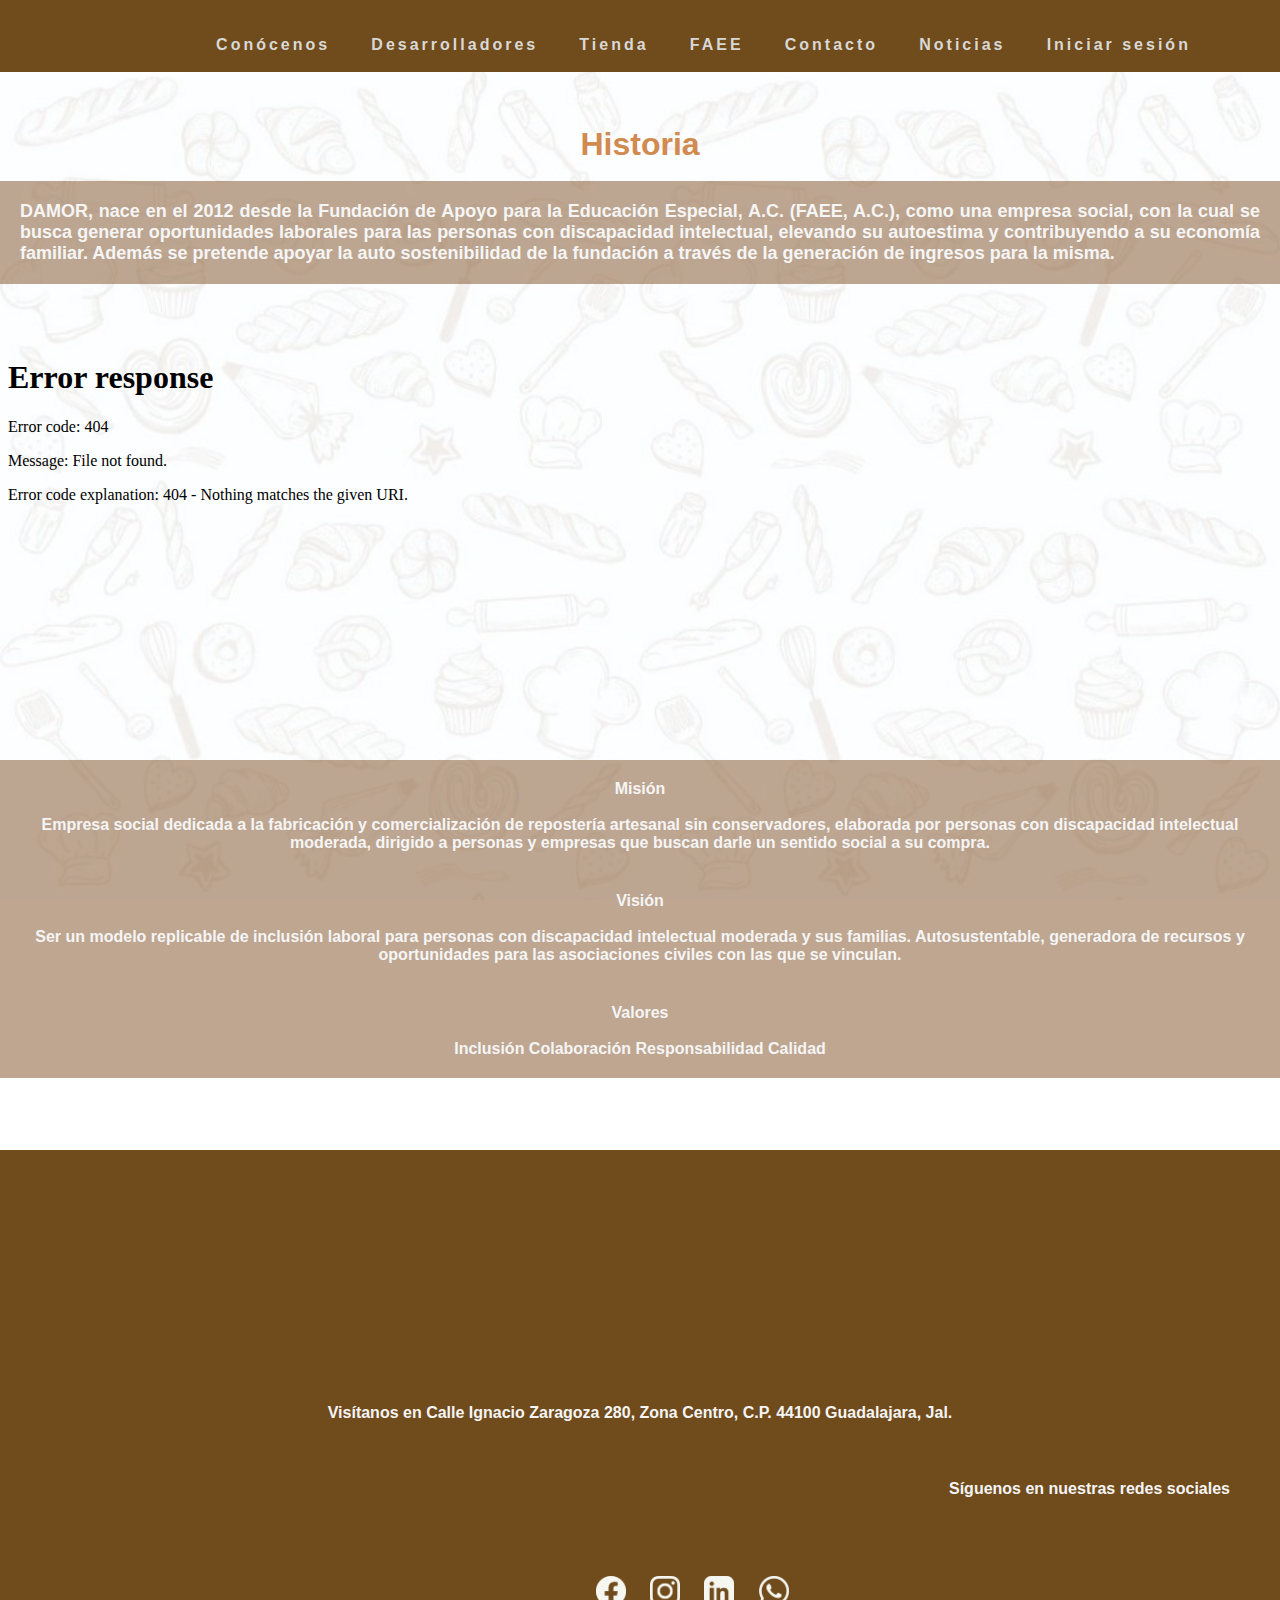
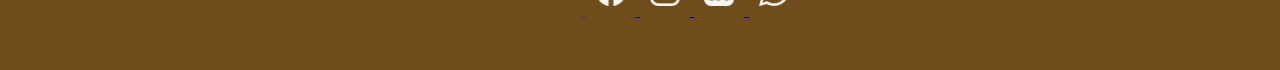
==== index.html @ 4a5dfe66 "Tienda Damor" ====
<!DOCTYPE html>
<html lang="en">

<head>
    <meta charset="UTF-8">
    <meta http-equiv="X-UA-Compatible" content="IE=edge">
    <meta name="viewport" content="width=device-width, initial-scale=1.0">
    <link rel="stylesheet" href="https://cdn.jsdelivr.net/npm/bootstrap@4.6.1/dist/css/bootstrap.min.css"
        integrity="sha384-zCbKRCUGaJDkqS1kPbPd7TveP5iyJE0EjAuZQTgFLD2ylzuqKfdKlfG/eSrtxUkn" crossorigin="anonymous">
    <link rel="stylesheet" href="https://use.fontawesome.com/releases/v5.6.3/css/all.css">

    <link rel="shortcut icon" href="../html/assets/DAMOR_sencillo.png"><!--icono barra-->
    
    <link rel="stylesheet" href="../css/navbar.css">
    <link rel="stylesheet" href="../css/logodamor.css">

    

    <title>Conocenos</title>

    <div id="navbar"></div><!--Navbar--> 
</head>

<body>

    <section id="inicio">
        <div class="container">
            <!-- About us DAMOR -->
            <div class="row">
                <div class="col-sm-1"></div>
                <!--white space left-->
                <div class="col-sm-9">
                    <br><br><br>
                    <H1  style="text-align: center; color:#D18A50; font-weight: bold; ">Historia</H1> <br>
                    <h3
                        style="text-align: justify; z-index: -2; color: whitesmoke; font-size: large; background-color:rgb(125, 78, 36,.50); padding: 20px;">
                        DAMOR, nace en el 2012 desde la Fundación de Apoyo
                        para la
                        Educación
                        Especial, A.C. (FAEE, A.C.), como una empresa social, con la cual se busca generar
                        oportunidades laborales para las personas con discapacidad intelectual, elevando su
                        autoestima y contribuyendo a su economía familiar. Además se pretende apoyar la
                        auto sostenibilidad de la fundación a través de la generación de ingresos para la
                        misma.
                    </h3> <br>
                </div>
            </div>
            <div class="row">
                <div class="col-sm-1"></div> <br> <br>
                <div class="col-sm-8"><iframe width="800" height="400" style="z-index: -2;" src="assets/video_Damor.mp4"
                        title="YouTube video player" frameborder="0"
                        allow="accelerometer; autoplay; clipboard-write; encrypted-media; gyroscope; picture-in-picture"
                        allowfullscreen></iframe>
                </div>

            </div>
        </div>

        <!--white space right-->
        <br>


        <div class="container">
            <div class="row" style="text-align: center; color: whitesmoke;">
                <div class="col-sm-4" style="background-color:rgb(125, 78, 36,.50); padding: 20px;">
                    <b>
                        <h4 style="text-align: center; ">Misión</h4><br>
                        <p style="text-align:center; ">Empresa social dedicada a la fabricación y comercialización de
                            repostería
                            artesanal
                            sin
                            conservadores, elaborada por personas con discapacidad intelectual moderada,
                            dirigido a personas y empresas que buscan darle un sentido social a su compra.
                        </p>
                    </b>
                </div>
                <div class="col-sm-1">

                </div>
                <div class="col-sm-4" style="background-color:rgb(125, 78, 36,.50); padding: 20px;">
                    <b>
                        <h4 style="text-align: center;">Visión</h4><br>
                        <p>Ser un modelo replicable de inclusión laboral para personas con discapacidad
                            intelectual moderada y sus familias. Autosustentable, generadora de recursos y
                            oportunidades para las asociaciones civiles con las que se vinculan.
                        </p>
                    </b>
                </div>


                <div class="col-sm-1">
                </div>

                <div class="col-sm-2" style="background-color:rgb(125, 78, 36,.50); padding: 20px;">
                    <b>
                        <h4 style="text-align: center;">Valores</h4><br>
                        <ul>
                            Inclusión
                            Colaboración
                            Responsabilidad
                            Calidad
                        </ul>
                    </b>
                </div>

            </div>

        </div>
        </div>
        </div>
    </section>
    <br><br><br>
    <div id="footer"></div>
    <script src="../js/footer.js"></script>
    <script src="../js/registro.js"></script>
    <script src="../js/navbar.js"></script>
    <script src="../js/navres.js"></script>
    <script src="https://cdn.jsdelivr.net/npm/jquery@3.5.1/dist/jquery.slim.min.js" integrity="sha384-DfXdz2htPH0lsSSs5nCTpuj/zy4C+OGpamoFVy38MVBnE+IbbVYUew+OrCXaRkfj" crossorigin="anonymous"></script>
    <script src="https://cdn.jsdelivr.net/npm/bootstrap@4.6.1/dist/js/bootstrap.bundle.min.js" integrity="sha384-fQybjgWLrvvRgtW6bFlB7jaZrFsaBXjsOMm/tB9LTS58ONXgqbR9W8oWht/amnpF" crossorigin="anonymous"></script>
    <script src="https://cdn.jsdelivr.net/npm/jquery@3.5.1/dist/jquery.slim.min.js"></script>
    <script src="https://cdn.jsdelivr.net/npm/popper.js@1.16.1/dist/umd/popper.min.js"></script>
    <script src="https://cdn.jsdelivr.net/npm/bootstrap@4.6.1/dist/js/bootstrap.bundle.min.js"></script>
  </body>
</html>
---- css/navbar.css ----
*{
  margin: 0px;
  padding: 0px;
  box-sizing: border-box;
}

nav{
  display: flex;
  justify-content: space-around;
  align-items: center;
  min-height: 8vh;
  background-color: #704b1c;
  padding: 5px;
}

.logo{
  color: #d8d9D6;
  text-transform: uppercase;
  letter-spacing: 5px;
  font-size: 30px;
  list-style: none;
}

.nav-links{
  display: flex;
  justify-content: space-around;
  width: 80%;
}

.nav-links li{
  list-style: none;
  font-size: 14px;
  color: #d8d9D6;
  cursor: pointer;
  margin-top: 17px;
}

.nav-links a{
  color: #d8d9D6;
  text-decoration: none;
  letter-spacing: 3px;
  font-weight: bold;
  font-size: 16px;
}

.burger{
  display: none;
  cursor: pointer;
}

.burger div{
  width: 25px;
  height: 3px;
  background-color: #d8d9D6;
  margin: 5px;
  transition: all 0.3s ease;
}

.carrito {
  height: 30px;
  align-items: center;
  margin-top: -8px;
}

/* @media screen and (max-width:1424px){
  .nav-links{
      display: flex;
      justify-content: space-around;

  }
  
} */


@media screen and (max-width:968px){
  body{
      overflow-x: hidden;
  }

  .nav-links{
      position: absolute;
      right: 0px;
      height: 92vh;
      top: 8vh;
      background-color: #704b1c;
      display: flex;
      flex-direction: column;
      align-items: center;
      width: 50%;
      transform: translatex(100%);
      transition: transform 0.5s ease-in;
  }



  .nav-links li{
      opacity: 0;
  }

  .burger{
      display: block;
  }

  
  /* .nav {
  z-index: 0 !important;
  } */

  
}

.nav-active{
  transform: translate(0%);
}

@keyframes navlinkfade{
  from{
      opacity: 0;
      transform: translateX(50px);
  }

  to{
      opacity: 1;
      transform: translateX(0px);

  }
}

.toggle .line1 {
  transform: rotate(-45deg) translate(-6px,6px);
}
.toggle .line2 {
  opacity: 0;
}
.toggle .line3 {
  transform: rotate(45deg) translate(-6px,-6px);
}
---- css/logodamor.css ----
/* #logodamor{
       position: relative;
      top: 20px; /* adjust the values ​​to move the image 
      left: 3px;
      width: 1px;
      height: 15px;
      margin: 1%;
      display: block;
      position:  fixed;
      z-index: 3;
    } */
  
    body {
      font-family: "Roboto", sans-serif;
      margin: 0;
      background: url(../html/assets/Store/fondos/WhatsApp\ Image\ 2022-02-25\ at\ 10.00.56.jpeg);
      background-size: cover;
      background-attachment: fixed;
  }
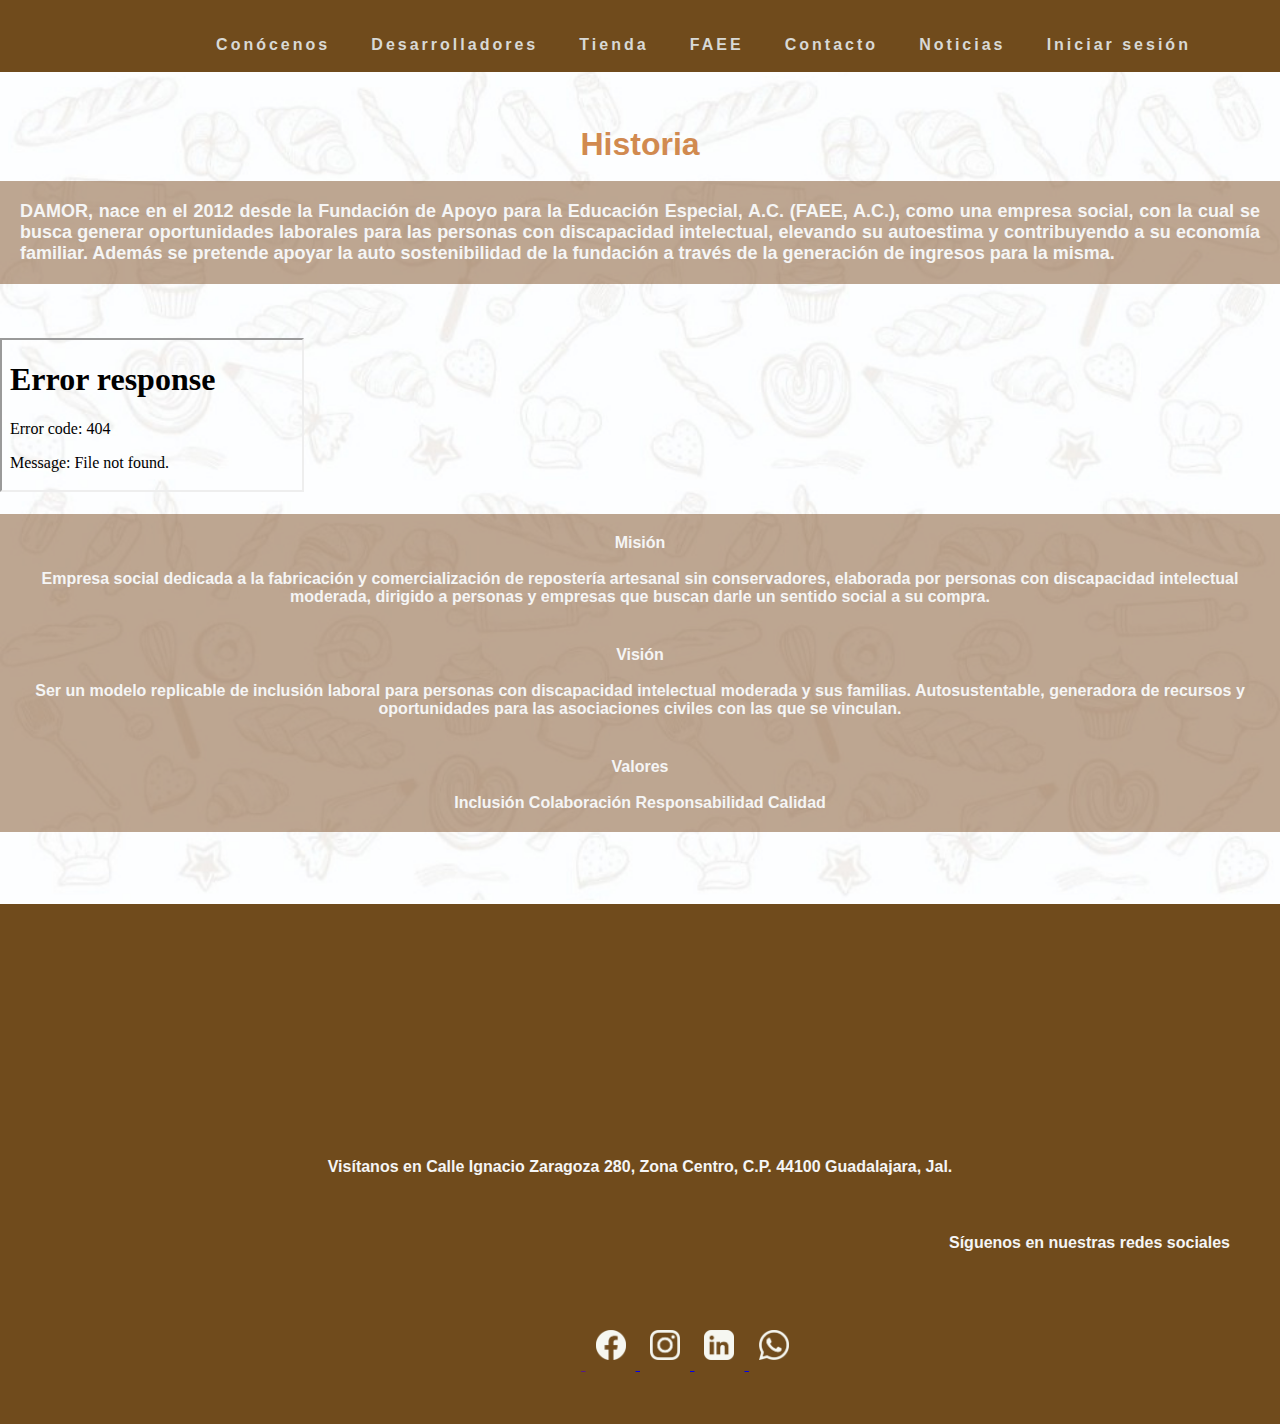
==== commit 7c8df785: "Nuevo video responsivo" ====
--- a/index.html
+++ b/index.html
@@ -27,9 +27,9 @@
         <div class="container">
             <!-- About us DAMOR -->
             <div class="row">
-                <div class="col-sm-1"></div>
+                <div class="col-sm-2"></div>
                 <!--white space left-->
-                <div class="col-sm-9">
+                <div class="col-sm-8">
                     <br><br><br>
                     <H1  style="text-align: center; color:#D18A50; font-weight: bold; ">Historia</H1> <br>
                     <h3
@@ -46,12 +46,17 @@
                 </div>
             </div>
             <div class="row">
-                <div class="col-sm-1"></div> <br> <br>
-                <div class="col-sm-8"><iframe width="800" height="400" style="z-index: -2;" src="assets/video_Damor.mp4"
+                <div class="col-sm-2"></div> <br> <br>
+                <div class="col-sm-8"> <div class="embed-responsive embed-responsive-16by9">
+                    <iframe class="embed-responsive-item" src="/html/assets/video_Damor.mp4" allow="accelerometer; autoplay; clipboard-write; encrypted-media; gyroscope; picture-in-picture"
+                    allowfullscreen></iframe>
+                  
+                    <!-- <iframe width="800" height="400" style="z-index: -2;" 
                         title="YouTube video player" frameborder="0"
                         allow="accelerometer; autoplay; clipboard-write; encrypted-media; gyroscope; picture-in-picture"
-                        allowfullscreen></iframe>
+                        allowfullscreen></iframe> -->
                 </div>
+            </div>
 
             </div>
         </div>
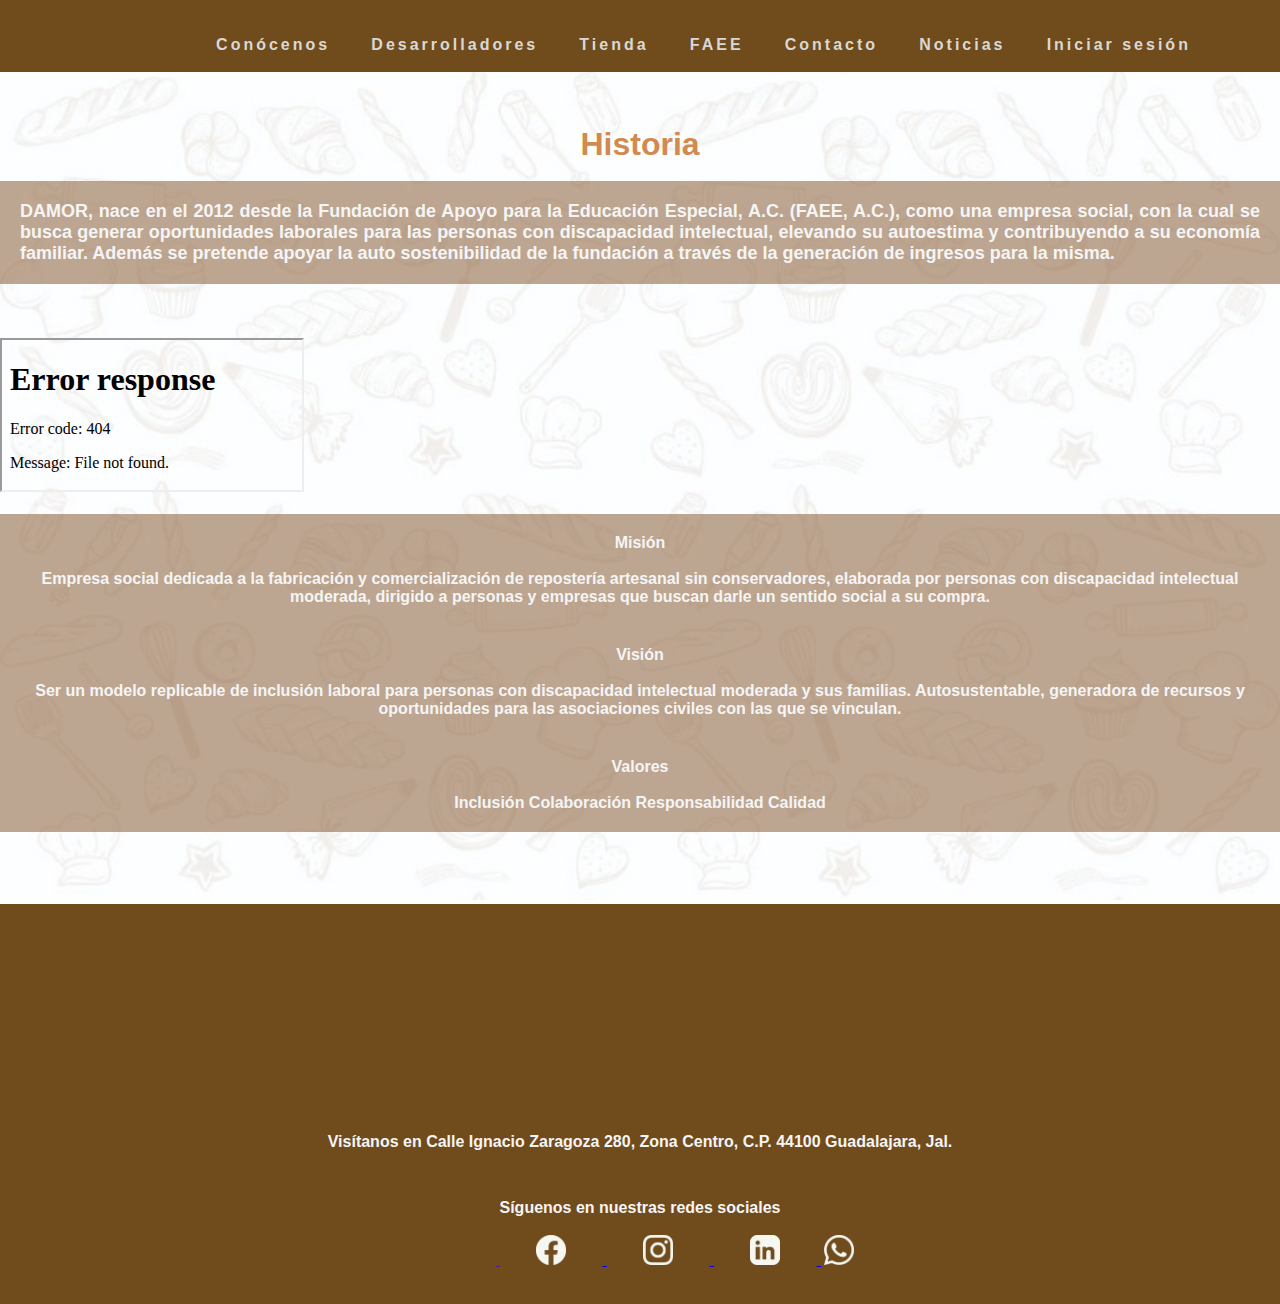
==== commit 4bb0d953: "Links" ====
--- a/index.html
+++ b/index.html
@@ -13,12 +13,14 @@
     
     <link rel="stylesheet" href="../css/navbar.css">
     <link rel="stylesheet" href="../css/logodamor.css">
+    
 
     
 
     <title>Conocenos</title>
 
-    <div id="navbar"></div><!--Navbar--> 
+    <div id="navbar"></div><!--Navbar-->
+     
 </head>
 
 <body>
--- a/css/navbar.css
+++ b/css/navbar.css
@@ -135,3 +135,5 @@
 .toggle .line3 {
   transform: rotate(45deg) translate(-6px,-6px);
 }
+
+
